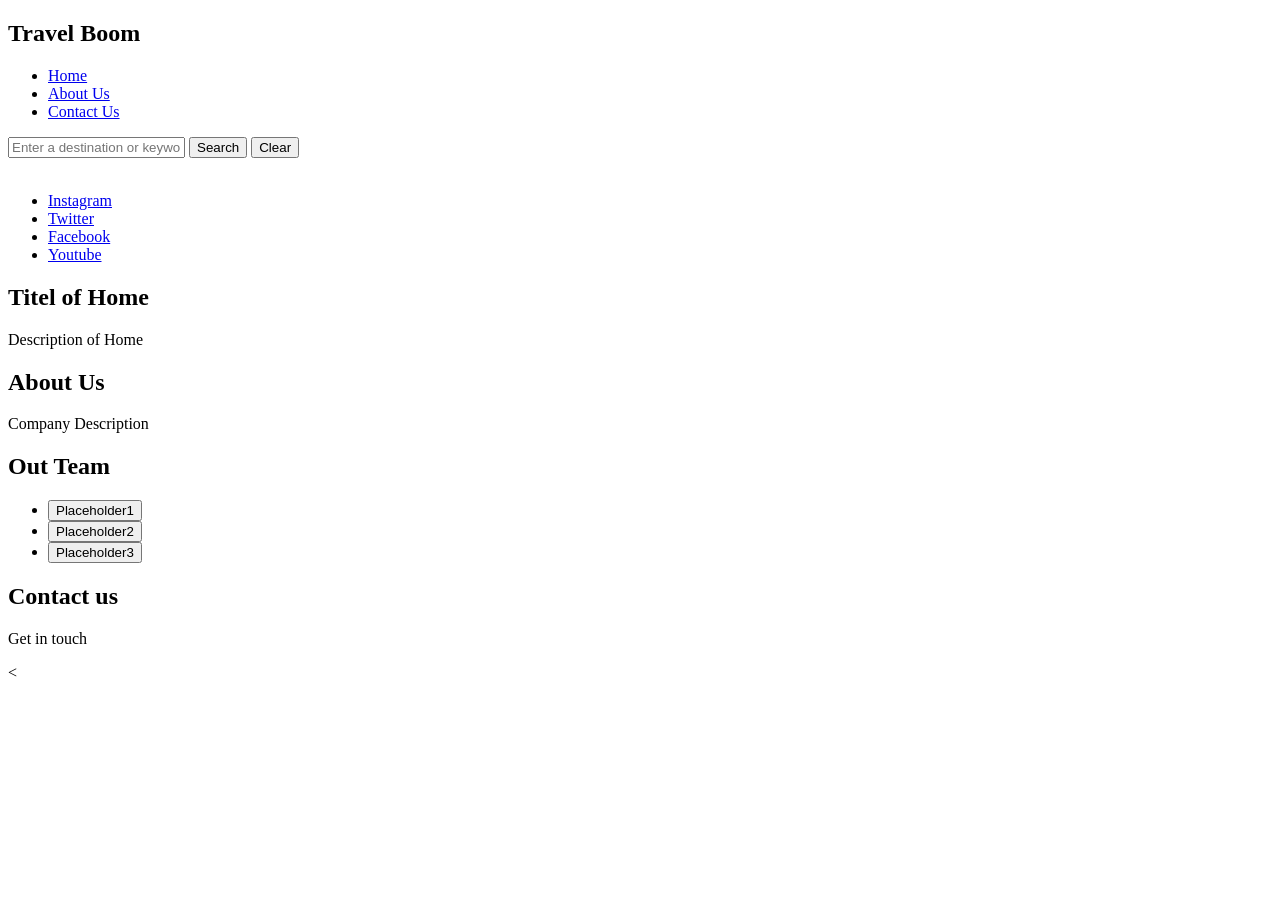
==== travel_recommendation.html @ 15450829 "Initial commit with some basic structure" ====
<!DOCTYPE html>
<html>
    <head>
        <title>
            Travel Boom
        </title>
        <link rel="stylesheet" href="styles.css">
        <meta charset="UTF-8">
        <meta name="viewport" content="width=device-width, initial-scale=1.0">
    </head>
    <body>
        <nav id="navbar"><h1>Travel Boom</h1>
            <ul>
                <li><a href="#home">Home</a></li>
                <li><a href="#about_us">About Us</a></li>
                <li><a href="#contact_us">Contact Us</a></li>
            </ul>
            <div class="searchbar">
                <input placeholder="Enter a destination or keyword">
                <button>Search</button>
                <button>Clear</button>
            </div>
        </nav>
        <img id="background_img">
        <div id="social_media">
            <ul>
                <li><a href="#">Instagram</a></li>
                <li><a href="#">Twitter</a></li>
                <li><a href="#">Facebook</a></li>
                <li><a href="#">Youtube</a></li>
            </ul>
        </div>
        <section id="home">
            <div id="home_text">
                <h2>Titel of Home</h2>
                <p>Description of Home</p>
            </div>

        </section>
        <section id="about_us">
            <div id="company_info">
                <h2>About Us</h2>
                <p>Company Description</p>
            </div>
            <div id="company_employees">
                <h2>Out Team</h2>
                <ul id="employee_list">
                    <li><button>Placeholder1</button></li>
                    <li><button>Placeholder2</button></li>
                    <li><button>Placeholder3</button></li>
                </ul>
            </div>
        </section>
        <section id="contact_us">
            <div id="contact_info">
                <h2>Contact us</h2>
                <p>Get in touch</p>
            </div>
            <div id="contact_form">
                <form>
                    <
                </form>
            </div>
        </section>
    </body>
</html>
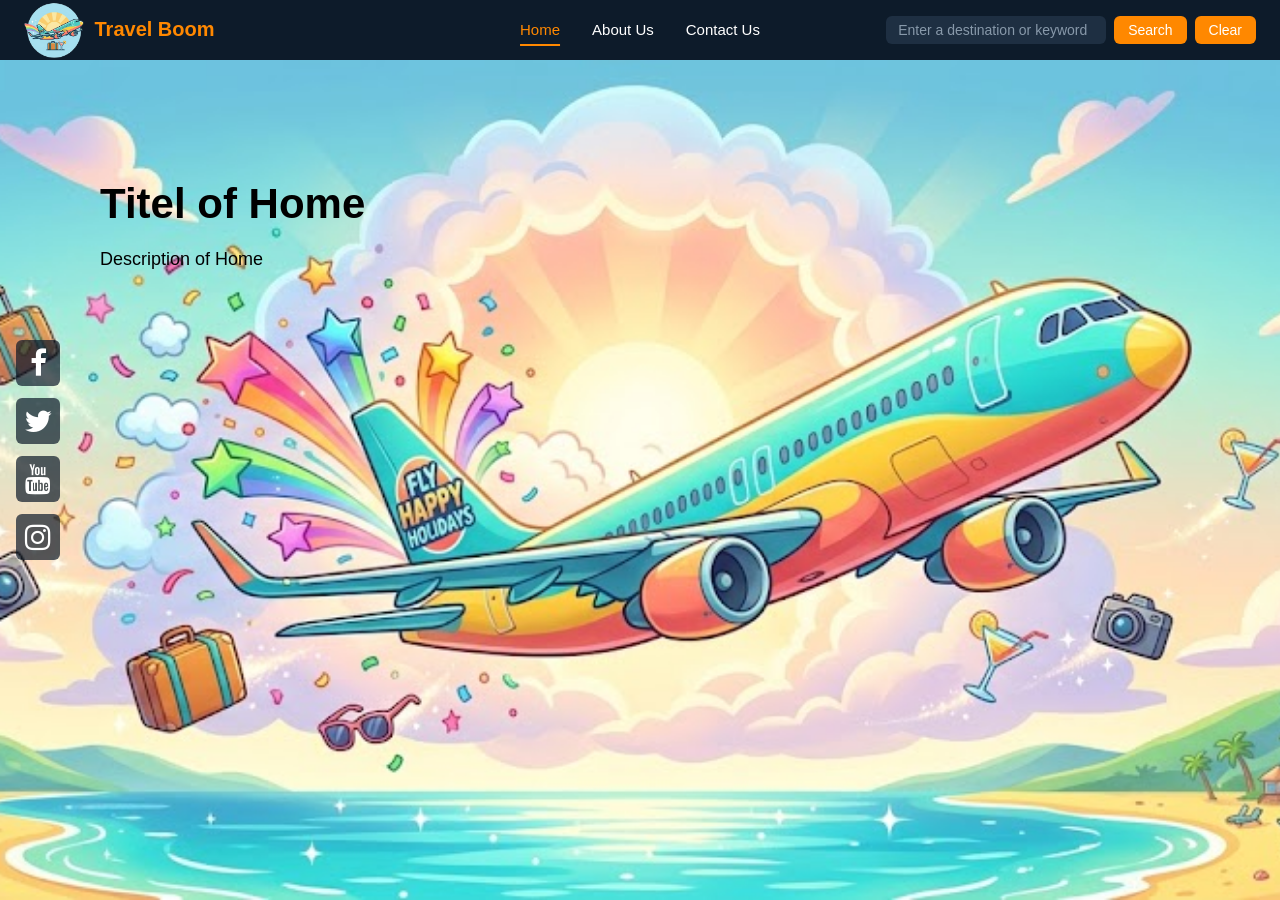
==== commit 5a658ad8: "project done" ====
--- a/travel_recommendation.html
+++ b/travel_recommendation.html
@@ -5,61 +5,79 @@
             Travel Boom
         </title>
         <link rel="stylesheet" href="styles.css">
+        <link rel="stylesheet" href="https://cdnjs.cloudflare.com/ajax/libs/font-awesome/4.7.0/css/font-awesome.min.css">
+        <script src="travel_recommendation.js" defer></script>
         <meta charset="UTF-8">
         <meta name="viewport" content="width=device-width, initial-scale=1.0">
     </head>
     <body>
-        <nav id="navbar"><h1>Travel Boom</h1>
+        <nav id="navbar">
+            <div class="navbar-logo">
+                <img id="logo-s" src="TravelBoomIcon.png">
+                <h1>Travel Boom</h1>
+            </div>
             <ul>
                 <li><a href="#home">Home</a></li>
-                <li><a href="#about_us">About Us</a></li>
-                <li><a href="#contact_us">Contact Us</a></li>
+                <li><a href="#about-us">About Us</a></li>
+                <li><a href="#contact-us">Contact Us</a></li>
             </ul>
             <div class="searchbar">
-                <input placeholder="Enter a destination or keyword">
-                <button>Search</button>
-                <button>Clear</button>
+                <input id="search-input" placeholder="Enter a destination or keyword">
+                <button id="search-button">Search</button>
+                <button id="search-clear">Clear</button>
             </div>
         </nav>
-        <img id="background_img">
-        <div id="social_media">
+        <img id="background-img" src="TravelBoomBackground.jpg">
+        <div id="social-media">
             <ul>
-                <li><a href="#">Instagram</a></li>
-                <li><a href="#">Twitter</a></li>
-                <li><a href="#">Facebook</a></li>
-                <li><a href="#">Youtube</a></li>
+                <li><a href="#" class="fa fa-facebook"></a></li>
+                <li><a href="#" class="fa fa-twitter"></a></li>
+                <li><a href="#" class="fa fa-youtube"></a></li>
+                <li><a href="#" class="fa fa-instagram"></a></li>
             </ul>
         </div>
         <section id="home">
-            <div id="home_text">
+            <div id="home-text">
                 <h2>Titel of Home</h2>
                 <p>Description of Home</p>
             </div>
 
         </section>
-        <section id="about_us">
-            <div id="company_info">
+        <section id="about-us">
+            <div id="company-info">
                 <h2>About Us</h2>
                 <p>Company Description</p>
             </div>
-            <div id="company_employees">
-                <h2>Out Team</h2>
-                <ul id="employee_list">
+            <div id="company-employees">
+                <h2>Our Team</h2>
+                <ul id="employee-list">
                     <li><button>Placeholder1</button></li>
                     <li><button>Placeholder2</button></li>
                     <li><button>Placeholder3</button></li>
                 </ul>
             </div>
         </section>
-        <section id="contact_us">
-            <div id="contact_info">
+        <section id="contact-us">
+            <div id="contact-info">
                 <h2>Contact us</h2>
                 <p>Get in touch</p>
             </div>
-            <div id="contact_form">
+            <div id="contact-form">
                 <form>
-                    <
+                    <label for="name">Name</label>
+                    <input type="text" name="name" id="name" placeholder="Enter your name">
+                    <label for="email">Email</label>
+                    <input type="email" name="email" id="email" placeholder="Enter your email">
+                    <label for="message">Message</label>
+                    <textarea id="message" name="message" placeholder="Enter your message"></textarea>
+                    <button type="submit">Submit</button>
                 </form>
+            </div>
+        </section>
+        <section id="search">
+            <h2>Search results:</h2>
+            <div id="search-results">
+
             </div>
         </section>
     </body>
--- a/styles.css
+++ b/styles.css
@@ -0,0 +1,448 @@
+/* ── Reset & Base ── */
+*, *::before, *::after {
+    box-sizing: border-box;
+    margin: 0;
+    padding: 0;
+}
+
+html, body {
+    height: 100%;
+    overflow: hidden;
+    font-family: Arial, sans-serif;
+}
+
+/* ── Navbar ── */
+#navbar {
+    position: fixed;
+    top: 0;
+    left: 0;
+    width: 100%;
+    height: 60px;
+    background-color: #0D1B2A;
+    display: flex;
+    align-items: center;
+    justify-content: space-between;
+    padding: 0 24px;
+    z-index: 100;
+}
+
+#navbar h1 {
+    color: #FF8800;
+    font-size: 20px;
+    white-space: nowrap;
+}
+
+#navbar ul {
+    list-style: none;
+    display: flex;
+    gap: 32px;
+    position: absolute;
+    left: 50%;
+    transform: translateX(-50%);
+}
+
+#navbar ul li a {
+    color: #ffffff;
+    text-decoration: none;
+    font-size: 15px;
+    padding: 6px 0;
+    border-bottom: 2px solid transparent;
+    transition: border-color 0.2s, color 0.2s;
+}
+
+#navbar ul li a:hover,
+#navbar ul li a.active {
+    color: #FF8800;
+    border-bottom-color: #FF8800;
+}
+
+/* -- Icons -- */
+#logo-s {
+    max-height: 56px;
+    width: auto;
+    height: auto;
+}
+
+.navbar-logo {
+    display: flex;
+    gap: 10px;
+    align-items: center;
+}
+
+/* ── Searchbar (only visible on home) ── */
+.searchbar {
+    display: flex;
+    gap: 8px;
+    align-items: center;
+    transition: opacity 0.2s;
+}
+
+.searchbar.hidden {
+    opacity: 0;
+    pointer-events: none;
+}
+
+.searchbar input {
+    padding: 6px 12px;
+    border-radius: 6px;
+    border: none;
+    font-size: 14px;
+    width: 220px;
+    background-color: #1e2f42;
+    color: #ffffff;
+    outline: none;
+}
+
+.searchbar input::placeholder {
+    color: #8899aa;
+}
+
+.searchbar button {
+    padding: 6px 14px;
+    border: none;
+    border-radius: 6px;
+    font-size: 14px;
+    cursor: pointer;
+    background-color: #FF8800;
+    color: #ffffff;
+    transition: background-color 0.2s;
+}
+
+.searchbar button:hover {
+    background-color: #e07000;
+}
+
+/* ── Section Layout ── */
+section {
+    position: fixed;
+    top: 60px;
+    left: 0;
+    width: 100%;
+    height: calc(100dvh - 60px);
+    display: none;
+    overflow-y: auto;
+    padding: 40px 40px 40px 100px;
+}
+
+section.active {
+    display: block;
+}
+
+/* ── Background Image ── */
+#background-img {
+    position: fixed;
+    top: 60px;
+    left: 0;
+    width: 100%;
+    height: calc(100dvh - 60px);
+    object-fit: cover;
+    z-index: -1;
+}
+
+/* ── Social Media ── */
+#social-media {
+    position: fixed;
+    left: 16px;
+    top: 50%;
+    transform: translateY(-50%);
+    z-index: 50;
+}
+
+#social-media ul {
+    list-style: none;
+    display: flex;
+    flex-direction: column;
+    gap: 12px;
+}
+
+#social-media ul li a {
+    color: #ffffff;
+    text-decoration: none;
+    text-align: center;
+    font-size: 30px;
+    background-color: rgba(13, 27, 42, 0.7);
+    padding: 8px;
+    border-radius: 6px;
+    display: block;
+    transition: background-color 0.2s;
+}
+
+#social-media ul li a:hover {
+    background-color: #FF8800;
+}
+
+/* ── Home Section ── */
+#home {
+    color: #ffffff;
+}
+
+#home-text {
+    max-width: 600px;
+    margin-top: 80px;
+}
+
+#home-text h2 {
+    font-size: 42px;
+    font-weight: 900;
+    margin-bottom: 16px;
+    color: black;
+}
+
+#home-text p {
+    font-size: 18px;
+    line-height: 1.7;
+    color: black;
+}
+
+/* ── About Us Section ── */
+#about-us {
+    display: none;
+    flex-direction: column;
+    gap: 40px;
+}
+
+#about-us.active {
+    display: flex;
+}
+
+#company-info h2 {
+    font-size: 32px;
+    font-weight: 700;
+    color: #0D1B2A;
+    margin-bottom: 12px;
+}
+
+#company-info p {
+    font-size: 16px;
+    color: #444;
+    line-height: 1.7;
+    max-width: 700px;
+}
+
+#company-employees h2 {
+    font-size: 24px;
+    font-weight: 700;
+    color: #0D1B2A;
+    margin-bottom: 16px;
+}
+
+#employee-list {
+    list-style: none;
+    display: flex;
+    gap: 12px;
+    flex-wrap: wrap;
+}
+
+#employee-list li button {
+    padding: 10px 20px;
+    border: 2px solid #0D1B2A;
+    border-radius: 8px;
+    background: #ffffff;
+    color: #0D1B2A;
+    font-size: 14px;
+    cursor: pointer;
+    transition: background-color 0.2s, color 0.2s;
+}
+
+#employee-list li button:hover {
+    background-color: #0D1B2A;
+    color: #ffffff;
+}
+
+/* ── Contact Section ── */
+#contact-us {
+    display: none;
+    flex-direction: column;
+    gap: 32px;
+}
+
+#contact-us.active {
+    display: flex;
+}
+
+#contact-info h2 {
+    font-size: 32px;
+    font-weight: 700;
+    color: #0D1B2A;
+    margin-bottom: 8px;
+}
+
+#contact-info p {
+    font-size: 16px;
+    color: #666;
+}
+
+#contact-form form {
+    display: flex;
+    flex-direction: column;
+    gap: 12px;
+    max-width: 500px;
+}
+
+#contact-form label {
+    font-size: 14px;
+    font-weight: 600;
+    color: #0D1B2A;
+}
+
+#contact-form input[type="text"],
+#contact-form input[type="email"],
+#contact-form textarea {
+    padding: 10px 14px;
+    border: 1px solid #cccccc;
+    border-radius: 8px;
+    font-size: 15px;
+    font-family: inherit;
+    outline: none;
+    transition: border-color 0.2s;
+}
+
+#contact-form input:focus,
+#contact-form textarea:focus {
+    border-color: #FF8800;
+}
+
+#contact-form textarea {
+    resize: vertical;
+    min-height: 120px;
+}
+
+#contact-form button[type="submit"] {
+    align-self: flex-start;
+    padding: 10px 28px;
+    background-color: #FF8800;
+    color: #ffffff;
+    border: none;
+    border-radius: 8px;
+    font-size: 15px;
+    font-weight: 600;
+    cursor: pointer;
+    transition: background-color 0.2s;
+}
+
+#contact-form button[type="submit"]:hover {
+    background-color: #e07000;
+}
+
+/* ── Employee Cards ── */
+#employee-list {
+    display: flex;
+    flex-wrap: wrap;
+    gap: 20px;
+    list-style: none;
+}
+
+.employee-card {
+    display: flex;
+    gap: 16px;
+    align-items: flex-start;
+    background: #ffffff;
+    border: 1px solid #e0e0e0;
+    border-radius: 12px;
+    padding: 20px;
+    width: 320px;
+}
+
+.employee-icon {
+    font-size: 36px;
+    flex-shrink: 0;
+}
+
+.employee-info {
+    display: flex;
+    flex-direction: column;
+    gap: 4px;
+}
+
+.employee-name {
+    font-size: 17px;
+    font-weight: 700;
+    color: #0D1B2A;
+}
+
+.employee-role {
+    font-size: 13px;
+    font-weight: 600;
+    color: #FF8800;
+}
+
+.employee-description {
+    font-size: 14px;
+    color: #555;
+    line-height: 1.6;
+    margin-top: 4px;
+}
+
+/* ── Search Results ── */
+#search {
+    display: none;
+    flex-direction: column;
+    gap: 24px;
+}
+
+#search.active {
+    display: flex;
+}
+
+#search h2 {
+    font-size: 28px;
+    font-weight: 700;
+    color: #0D1B2A;
+}
+
+.no-results {
+    font-size: 15px;
+    color: black;
+}
+
+#search-results {
+    display: flex;
+    flex-wrap: wrap;
+    gap: 20px;
+}
+
+.destination-card {
+    background: #ffffff;
+    border: 1px solid #e0e0e0;
+    border-radius: 12px;
+    padding: 20px;
+    width: 300px;
+}
+
+.destination-card h3 {
+    font-size: 18px;
+    font-weight: 700;
+    color: #0D1B2A;
+    margin-bottom: 4px;
+}
+
+.destination-country {
+    font-size: 13px;
+    font-weight: 600;
+    color: #FF8800;
+    display: block;
+    margin-bottom: 8px;
+}
+
+.destination-card p {
+    font-size: 14px;
+    color: #555;
+    line-height: 1.6;
+}
+
+.destination-card {
+    background: #ffffff;
+    border: 1px solid #e0e0e0;
+    border-radius: 12px;
+    padding: 20px;
+    width: 300px;
+    overflow: hidden;
+}
+
+.destination-card img {
+    width: calc(100% + 40px);
+    height: 160px;
+    object-fit: cover;
+    border-radius: 8px 8px 0 0;
+    margin: -20px -20px 12px -20px;
+}
